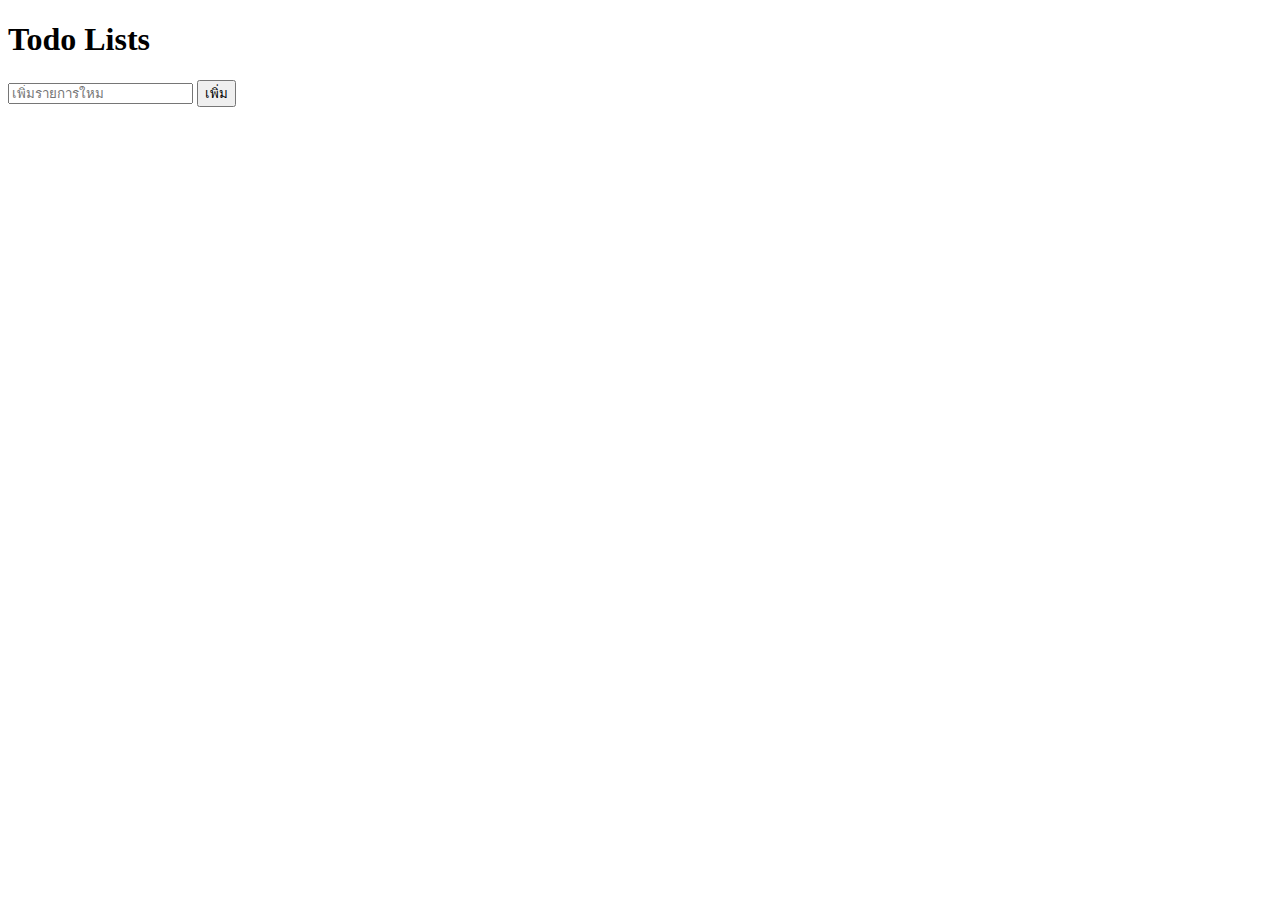
==== Lab7/todo.html @ db487410 "first commit" ====
<!DOCTYPE html>
<html lang="en">
    <head>
        <meta charset="UTF-8" />
        <meta name="viewport" content="width=device-width, initial-scale=1.0" />
        <title>Todo</title>
        <link rel="stylesheet" href="styles.css" />
</head>
<body>
    
    <h1>Todo Lists</h1>

    <input type="text" id="todo-input" placeholder="เพิ่มรายการใหม"่ />
    <button id="add-button">เพิ่ม</button>
    <ul id="todo-list">
    </ul>
    <script src="scripts.js"></script>
</body>
</html>
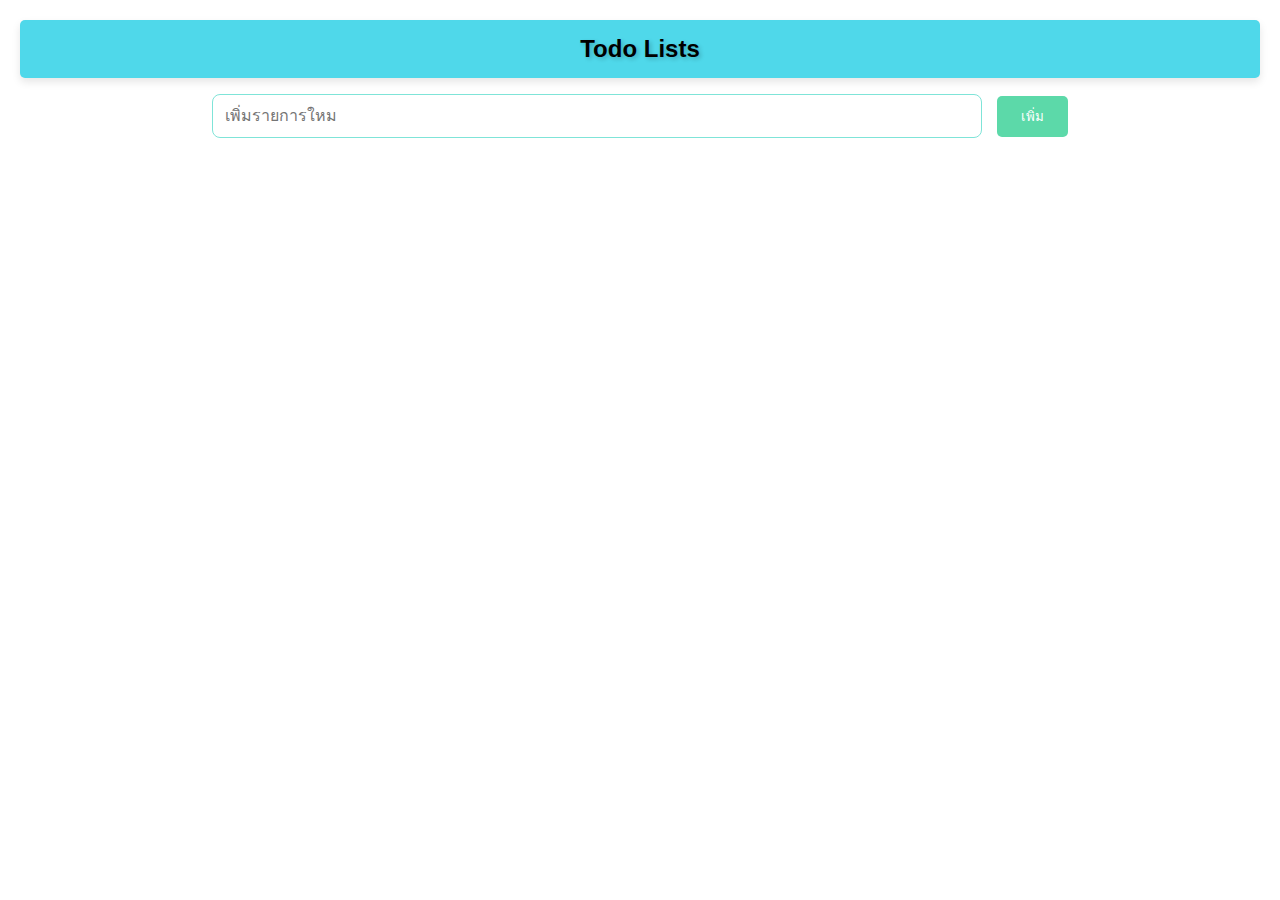
==== commit 332abf48: "เพิ่มคำอธิบายใน HTML" ====
--- a/Lab7/todo.html
+++ b/Lab7/todo.html
@@ -7,12 +7,14 @@
         <link rel="stylesheet" href="styles.css" />
 </head>
 <body>
+    <!-- ตัวอย่างโปรแกรม Todo เขียนด้วย html css JavaScript และเก็บข้อมูล Todo items ใน อะเรย์ -->
     
     <h1>Todo Lists</h1>
 
     <input type="text" id="todo-input" placeholder="เพิ่มรายการใหม"่ />
     <button id="add-button">เพิ่ม</button>
     <ul id="todo-list">
+        <!-- รายการที่เพิ่มจะแสดงที่นี่ -->
     </ul>
     <script src="scripts.js"></script>
 </body>
--- a/Lab7/styles.css
+++ b/Lab7/styles.css
@@ -0,0 +1,57 @@
+/* สไตล์ CSS ของโปรแกรม Todo */
+body {
+    font-family: "Segoe UI", Tahoma, Geneva, Verdana, sans-serif;
+    text-align: center;
+    margin: 20px;
+    background-color: #ffffff;
+    }
+    h1 {
+    color: #3a31ad;
+    font-size: 24px;
+    background-color: #4fd8ea;
+    padding: 15px;
+    border-radius: 5px;
+    color: rgb(0, 0, 0);
+    text-shadow: 2px 2px 4px rgba(0, 0, 0, 0.2);
+    box-shadow: 0 4px 8px rgba(0, 0, 0, 0.1);
+    }
+    ul {
+    list-style-type: none;
+    padding: 0;
+    }
+    li {
+    background-color: #fff;
+    
+    padding: 15px;
+    margin: 10px 0;
+    border-radius: 8px;
+    box-shadow: 0 2px 4px rgba(0, 0, 0, 0.1);
+    display: flex;
+    justify-content: space-between;
+    align-items: center;
+    transition: background-color 0.3s, transform 0.2s;
+    }
+    li.completed {
+    background-color: #7fe4d8;
+    text-decoration: line-through;
+    }
+    input[type="text"] {
+    width: 60%;
+    padding: 12px;
+    border: 1px solid #7fe4d8;
+    border-radius: 8px;
+    margin-right: 10px;
+    font-size: 16px;
+    }
+    button {
+    padding: 10px 24px;
+    background-color: #5cd9a9;
+    color: white;
+    border: none;
+    border-radius: 5px;
+    cursor: pointer;
+    transition: background-color 0.3s;
+    }
+    button:hover {
+    background-color: #3cdab5;
+    }